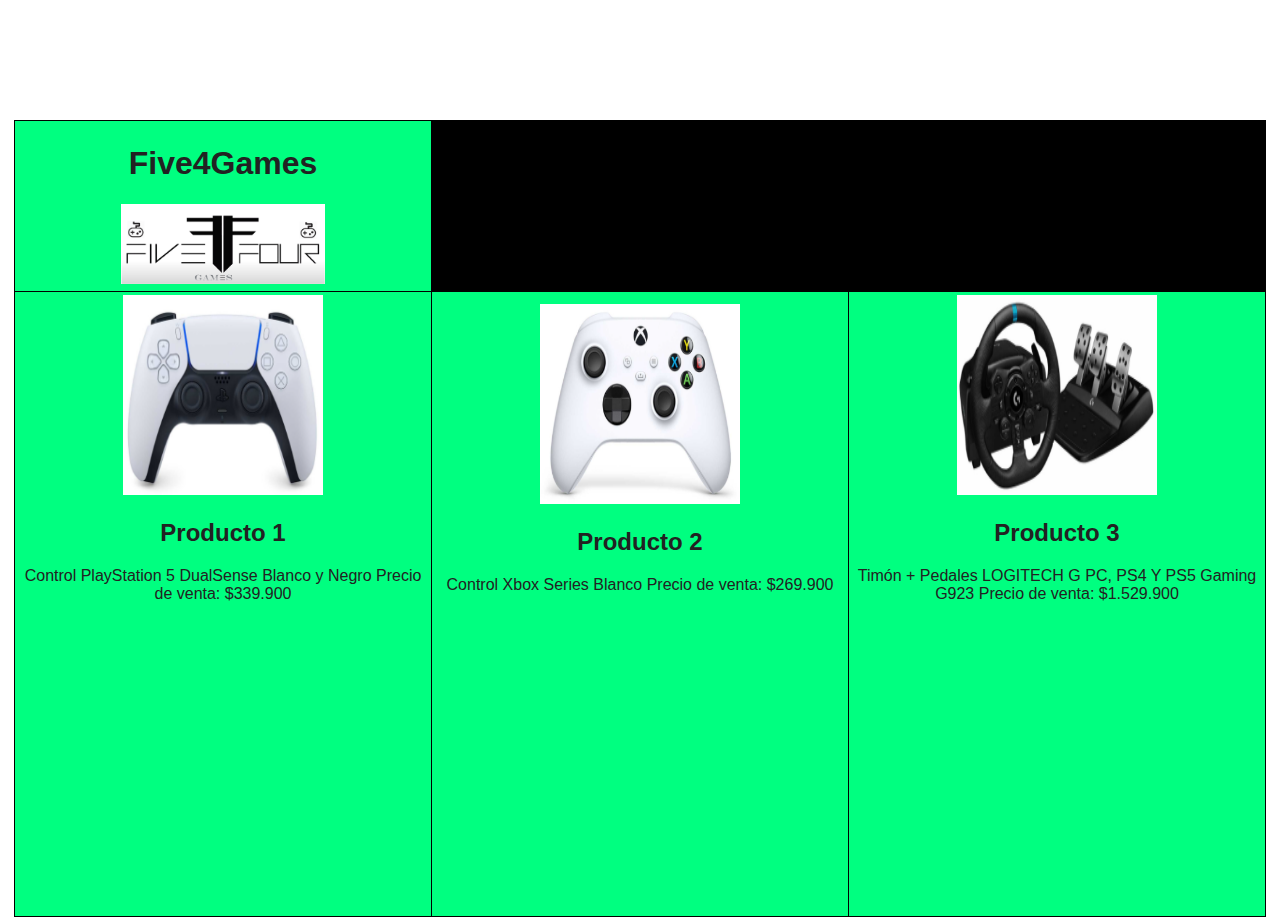
==== Catalogo_Controles_Accesorios.html @ cb6258d3 "Se realiza pagina de catalogo de productos de juegos, membresias y accesorios" ====
<!DOCTYPE html>
<html lang="en">
<head>
    <meta charset="UTF-8">
    <meta http-equiv="X-UA-Compatible" content="IE=edge">
    <meta name="viewport" content="width=device-width, initial-scale=1.0">
    <title>Five4Games.com</title>
    <link rel="icon" type="images/ico" href="https://ibb.co/5kzqRjb">
    <link rel="stylesheet" href="styles.css">
</head>
<body>
    <table width="778" cellspacing="1" cellpadding="3" border="0" bgcolor="#000000" align="center">
                
        <tr>
            <td width=200 align=center bgcolor="#00FF80"><h1>Five4Games</h1><img class="logo-container__site-logo" src="img/Logo Five Four Games OK.png" alt="Five4Games"></td>
        </tr>   
        <tr>
            
            <article class="services-info">
                <td width=200 height= 600 align=center bgcolor="#00FF80"> <a href=""></a>

                    <img class="services-info__products" src="img/Control PLAYSTATION PS5 DualSense Blanco y Negro.png" alt="">
                    <h2 class="services-info__title">Producto 1</h2>
                    <p class="services-info__text">
                        Control PlayStation 5 DualSense Blanco y Negro
                        Precio de venta: $339.900   
                    </p>
                    <iframe width="410" height="290" src="https://www.youtube.com/embed/SebzB8W3bVU" title="YouTube video player" frameborder="0" allow="accelerometer; autoplay; clipboard-write; encrypted-media; gyroscope; picture-in-picture" allowfullscreen></iframe>
                    
                </td>
                
            </article>
            <article class="services-info">
                <td width=200 height= 600 align=center bgcolor="#00FF80"> <a href=""></a>

                    <img class="services-info__products" src="img/Control Inalámbrico XBOX Series Blanco.png" alt="">
                    <h2 class="services-info__title">Producto 2</h2>
                    <p class="services-info__text">
                        Control Xbox Series Blanco
                        Precio de venta: $269.900 
                    </p> 
                    <iframe width="410" height="290" src="https://www.youtube.com/embed/ykPVkuhFh68" title="YouTube video player" frameborder="0" allow="accelerometer; autoplay; clipboard-write; encrypted-media; gyroscope; picture-in-picture" allowfullscreen></iframe>               
                </td>
                
            </article>

            <article class="services-info">
                <td width=200 height= 600 align=center bgcolor="#00FF80"> <a href=""></a>

                    <img class="services-info__products" src="img/Timón + Pedales LOGITECH G PC, PS4 Y PS5 Gaming G923.png" alt="">
                    <h2 class="services-info__title">Producto 3</h2>
                    <p class="services-info__text">
                        Timón + Pedales LOGITECH G PC, PS4 Y PS5 Gaming G923
                        Precio de venta: $1.529.900
                    </p>
                    <iframe width="410" height="290" src="https://www.youtube.com/embed/oWEVSHda1m4" title="YouTube video player" frameborder="0" allow="accelerometer; autoplay; clipboard-write; encrypted-media; gyroscope; picture-in-picture" allowfullscreen></iframe>
                </td>
                
            </article>
          
           
                        
        </tr>


    </table>
        
</body>
</html>
---- styles.css ----
* {
            box-sizing: border-box;
            font-family: 'Segoe UI', Tahoma, Geneva, Verdana, sans-serif;
        }

        body {
            max-width: 1400px;
            min-width: 375px;
            margin-right: auto;
            margin-left: auto;
            margin-top: 0;
            margin-bottom: 0;
            color: #222222;
        }

        .header-section {
            margin-bottom: 100px;
        }

        .header-container{
            display: flex;
            flex-wrap: wrap;
            justify-content: space-around;
            text-align: center;

        }

        .site-title {
            width: 30%;
        }

        .site-nav {
            width: 40%;
            display: flex;
            justify-content: space-around;
            align-items: center;
        }

        .site-nav>a {
            color: inherit;
            text-decoration: none;
        }

        .site-nav>a:hover {
            text-decoration: underline;
            font-weight: bold;
        }

        .logo-container {
            width: 30%;
        }

        .logo-container__site-logo {
            height: 80px;
        }

        .banner {
            width: 100%;
        }

        .banner>img {
            width: 100%;
            height: 400px;
            max-width: 1400px;
            object-fit: cover;
        }

        .services-section,
        .seccion-noticias,
        .seccion-equipo {
            display: flex;
            margin-bottom: 100px;
        }

        .seccion-noticias,
        .header-container{
            background-color: #f7f7f7

        }

        .seccion-noticias {
            flex-wrap: wrap;
        }

        .services-info {
            padding: 20px;
            text-align: center;
        }

        .news-info {
            width: 50%;
            padding: 20px;
        }

        .news-header {
            display: flex;
            justify-content: space-around;
        }

        .news-info__title {
            align-self: center;
        }

        .seccion-pie {
            background-color: #25294f;
            height: 200px;
            display: flex;
            color: white;
            justify-content: space-evenly;
        }

        .services-info__imagen {
            border-radius: 50%;
            margin-right: auto;
            margin-left: auto;
            width: 300px;
            height: 200px;
        }

        .services-info__products {
            border-radius: 0%;
            margin-right: auto;
            margin-left: auto;
            width: 200px;
            height: 200px;
        }

        .team-info{
            width: 25%;
            padding: 15px;
        }

        .team-info__imagen{
            display: block;
            margin-right: auto;
            margin-left: auto;
        }
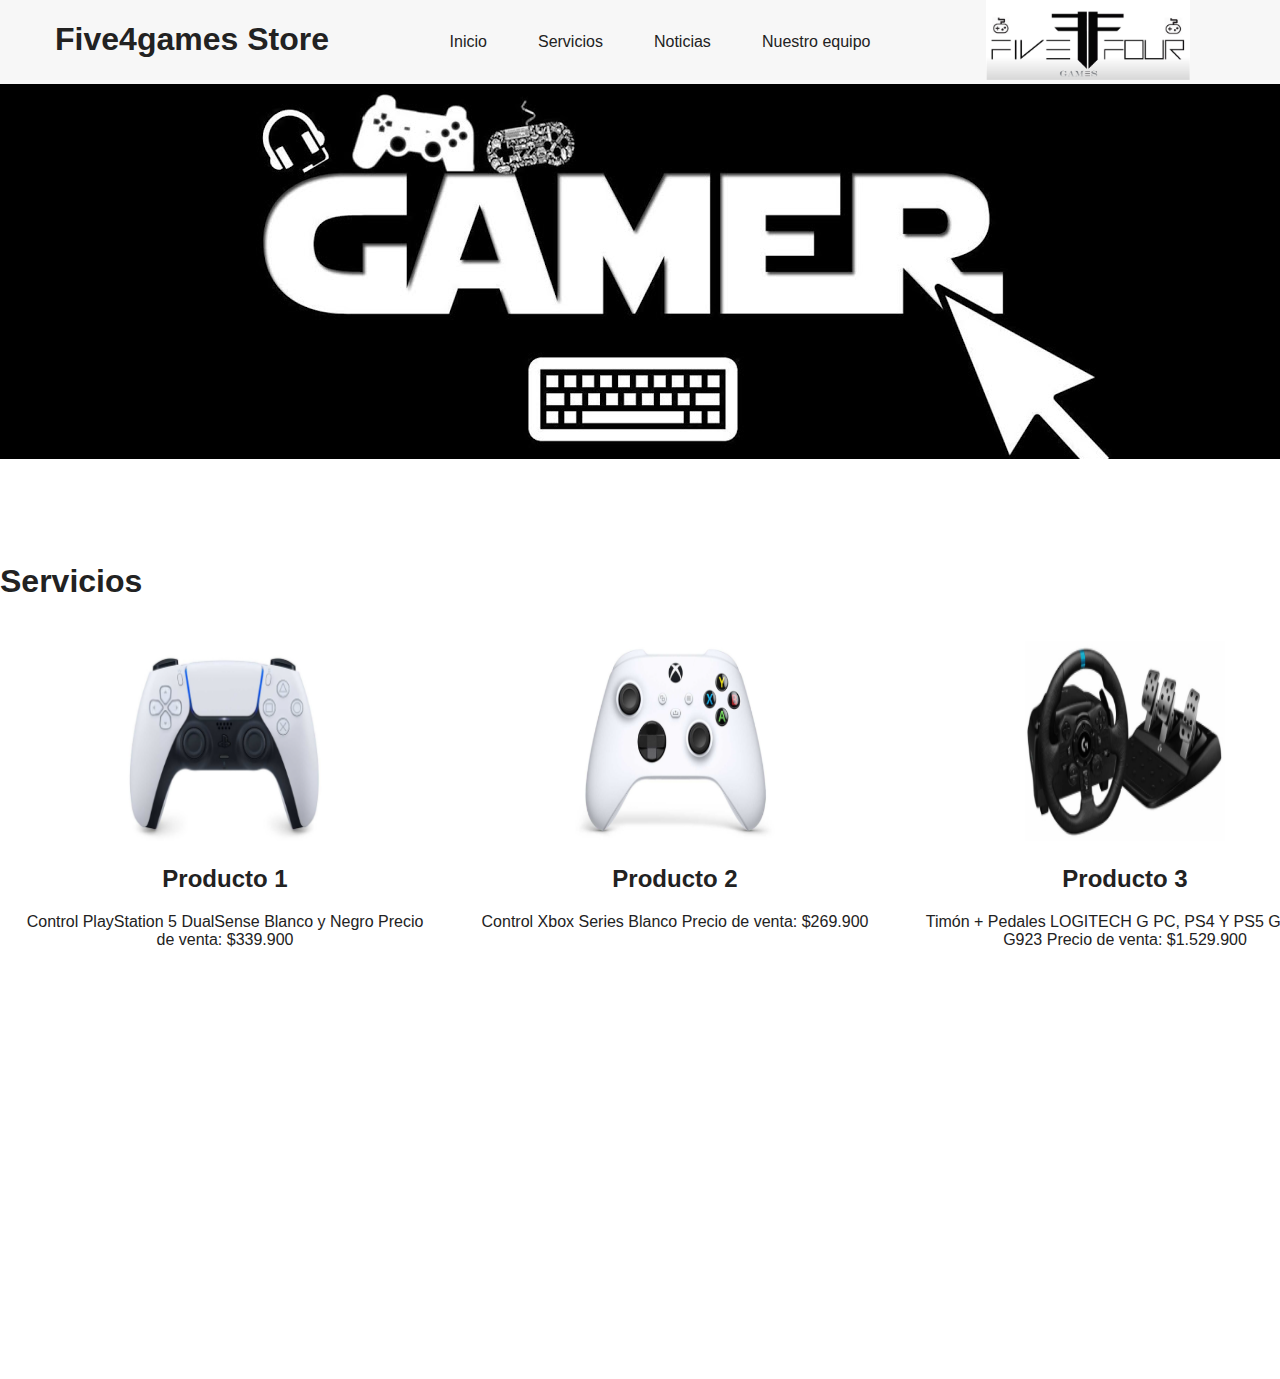
==== commit 7a6e8296: "Se realizo nuevo diseño en pagina web y catalogos de los servicios ofrecidos" ====
--- a/Catalogo_Controles_Accesorios.html
+++ b/Catalogo_Controles_Accesorios.html
@@ -1,5 +1,5 @@
 <!DOCTYPE html>
-<html lang="en">
+<html lang="sp">
 <head>
     <meta charset="UTF-8">
     <meta http-equiv="X-UA-Compatible" content="IE=edge">
@@ -9,61 +9,75 @@
     <link rel="stylesheet" href="styles.css">
 </head>
 <body>
-    <table width="778" cellspacing="1" cellpadding="3" border="0" bgcolor="#000000" align="center">
-                
-        <tr>
-            <td width=200 align=center bgcolor="#00FF80"><h1>Five4Games</h1><img class="logo-container__site-logo" src="img/Logo Five Four Games OK.png" alt="Five4Games"></td>
-        </tr>   
-        <tr>
-            
-            <article class="services-info">
-                <td width=200 height= 600 align=center bgcolor="#00FF80"> <a href=""></a>
+<!-- inicio encabezado del sitio -->
+<div class="header-section">
+    <div class="header-container">
 
-                    <img class="services-info__products" src="img/Control PLAYSTATION PS5 DualSense Blanco y Negro.png" alt="">
-                    <h2 class="services-info__title">Producto 1</h2>
-                    <p class="services-info__text">
-                        Control PlayStation 5 DualSense Blanco y Negro
-                        Precio de venta: $339.900   
-                    </p>
-                    <iframe width="410" height="290" src="https://www.youtube.com/embed/SebzB8W3bVU" title="YouTube video player" frameborder="0" allow="accelerometer; autoplay; clipboard-write; encrypted-media; gyroscope; picture-in-picture" allowfullscreen></iframe>
-                    
-                </td>
-                
-            </article>
-            <article class="services-info">
-                <td width=200 height= 600 align=center bgcolor="#00FF80"> <a href=""></a>
+        <div class="site-title">
+            <h1>Five4games Store</h1>
+        </div>
+        
+        <!-- Inicio menú navegación -->
+        <ul class="site-nav">
+            <a href="#">Inicio</a>
+            <a href="#services">Servicios</a>
+            <a href="#news">Noticias</a>
+            <a href="#team">Nuestro equipo</a>
+        </ul>
+        <!-- Fin menú navegación -->
 
-                    <img class="services-info__products" src="img/Control Inalámbrico XBOX Series Blanco.png" alt="">
-                    <h2 class="services-info__title">Producto 2</h2>
-                    <p class="services-info__text">
-                        Control Xbox Series Blanco
-                        Precio de venta: $269.900 
-                    </p> 
-                    <iframe width="410" height="290" src="https://www.youtube.com/embed/ykPVkuhFh68" title="YouTube video player" frameborder="0" allow="accelerometer; autoplay; clipboard-write; encrypted-media; gyroscope; picture-in-picture" allowfullscreen></iframe>               
-                </td>
-                
-            </article>
-
-            <article class="services-info">
-                <td width=200 height= 600 align=center bgcolor="#00FF80"> <a href=""></a>
-
-                    <img class="services-info__products" src="img/Timón + Pedales LOGITECH G PC, PS4 Y PS5 Gaming G923.png" alt="">
-                    <h2 class="services-info__title">Producto 3</h2>
-                    <p class="services-info__text">
-                        Timón + Pedales LOGITECH G PC, PS4 Y PS5 Gaming G923
-                        Precio de venta: $1.529.900
-                    </p>
-                    <iframe width="410" height="290" src="https://www.youtube.com/embed/oWEVSHda1m4" title="YouTube video player" frameborder="0" allow="accelerometer; autoplay; clipboard-write; encrypted-media; gyroscope; picture-in-picture" allowfullscreen></iframe>
-                </td>
-                
-            </article>
-          
-           
-                        
-        </tr>
+        
+        
+        <div class="logo-container">
+            <img class="logo-container__site-logo" src="img/Logo Five Four Games OK.png" alt="Logo Five Four Games OK">
+        </div>
+    </div>
+        
+    <div class="banner">
+        <img src="img/Banner.jpg" alt="">
+    </div>
+</div>
+<!-- fin encabezado del sitio -->
 
 
-    </table>
-        
+<!-- inicio contenido principal -->
+<div>
+
+
+    <h1>Servicios</h1>
+    <!-- inicio sección de servicios -->
+    <div id="servicios" class="services-section">
+        <article class="services-info">
+            <img class="services-info__products" src="img/Control PLAYSTATION PS5 DualSense Blanco y Negro.png" alt="">
+            <h2 class="services-info__title">Producto 1</h2>
+            <p class="services-info__text">
+                Control PlayStation 5 DualSense Blanco y Negro
+                Precio de venta: $339.900 
+            </p>
+            <iframe width="410" height="290" src="https://www.youtube.com/embed/SebzB8W3bVU" title="YouTube video player" frameborder="0" allow="accelerometer; autoplay; clipboard-write; encrypted-media; gyroscope; picture-in-picture" allowfullscreen></iframe>
+        </article>
+
+        <article class="services-info">
+            <img class="services-info__products" src="img/Control Inalámbrico XBOX Series Blanco.png" alt="">
+            <h2 class="services-info__title">Producto 2</h2>
+            <p class="services-info__text">
+                Control Xbox Series Blanco
+                Precio de venta: $269.900
+            </p>
+            <iframe width="410" height="290" src="https://www.youtube.com/embed/ykPVkuhFh68" title="YouTube video player" frameborder="0" allow="accelerometer; autoplay; clipboard-write; encrypted-media; gyroscope; picture-in-picture" allowfullscreen></iframe>
+        </article>
+        </article>
+        <article class="services-info">
+            <img class="services-info__products" src="img/Timón + Pedales LOGITECH G PC, PS4 Y PS5 Gaming G923.png" alt="">
+            <h2 class="services-info__title">Producto 3</h2>
+            <p class="services-info__text">
+                Timón + Pedales LOGITECH G PC, PS4 Y PS5 Gaming G923
+                Precio de venta: $1.529.900 
+            </p>
+            <iframe width="410" height="290" src="https://www.youtube.com/embed/oWEVSHda1m4" title="YouTube video player" frameborder="0" allow="accelerometer; autoplay; clipboard-write; encrypted-media; gyroscope; picture-in-picture" allowfullscreen></iframe>
+        </article>
+    </div>
+    <!-- fin sección de servicios -->
+       
 </body>
-</html>+</html>
--- a/styles.css
+++ b/styles.css
@@ -60,7 +60,7 @@
 
         .banner>img {
             width: 100%;
-            height: 400px;
+            height: 375px;
             max-width: 1400px;
             object-fit: cover;
         }
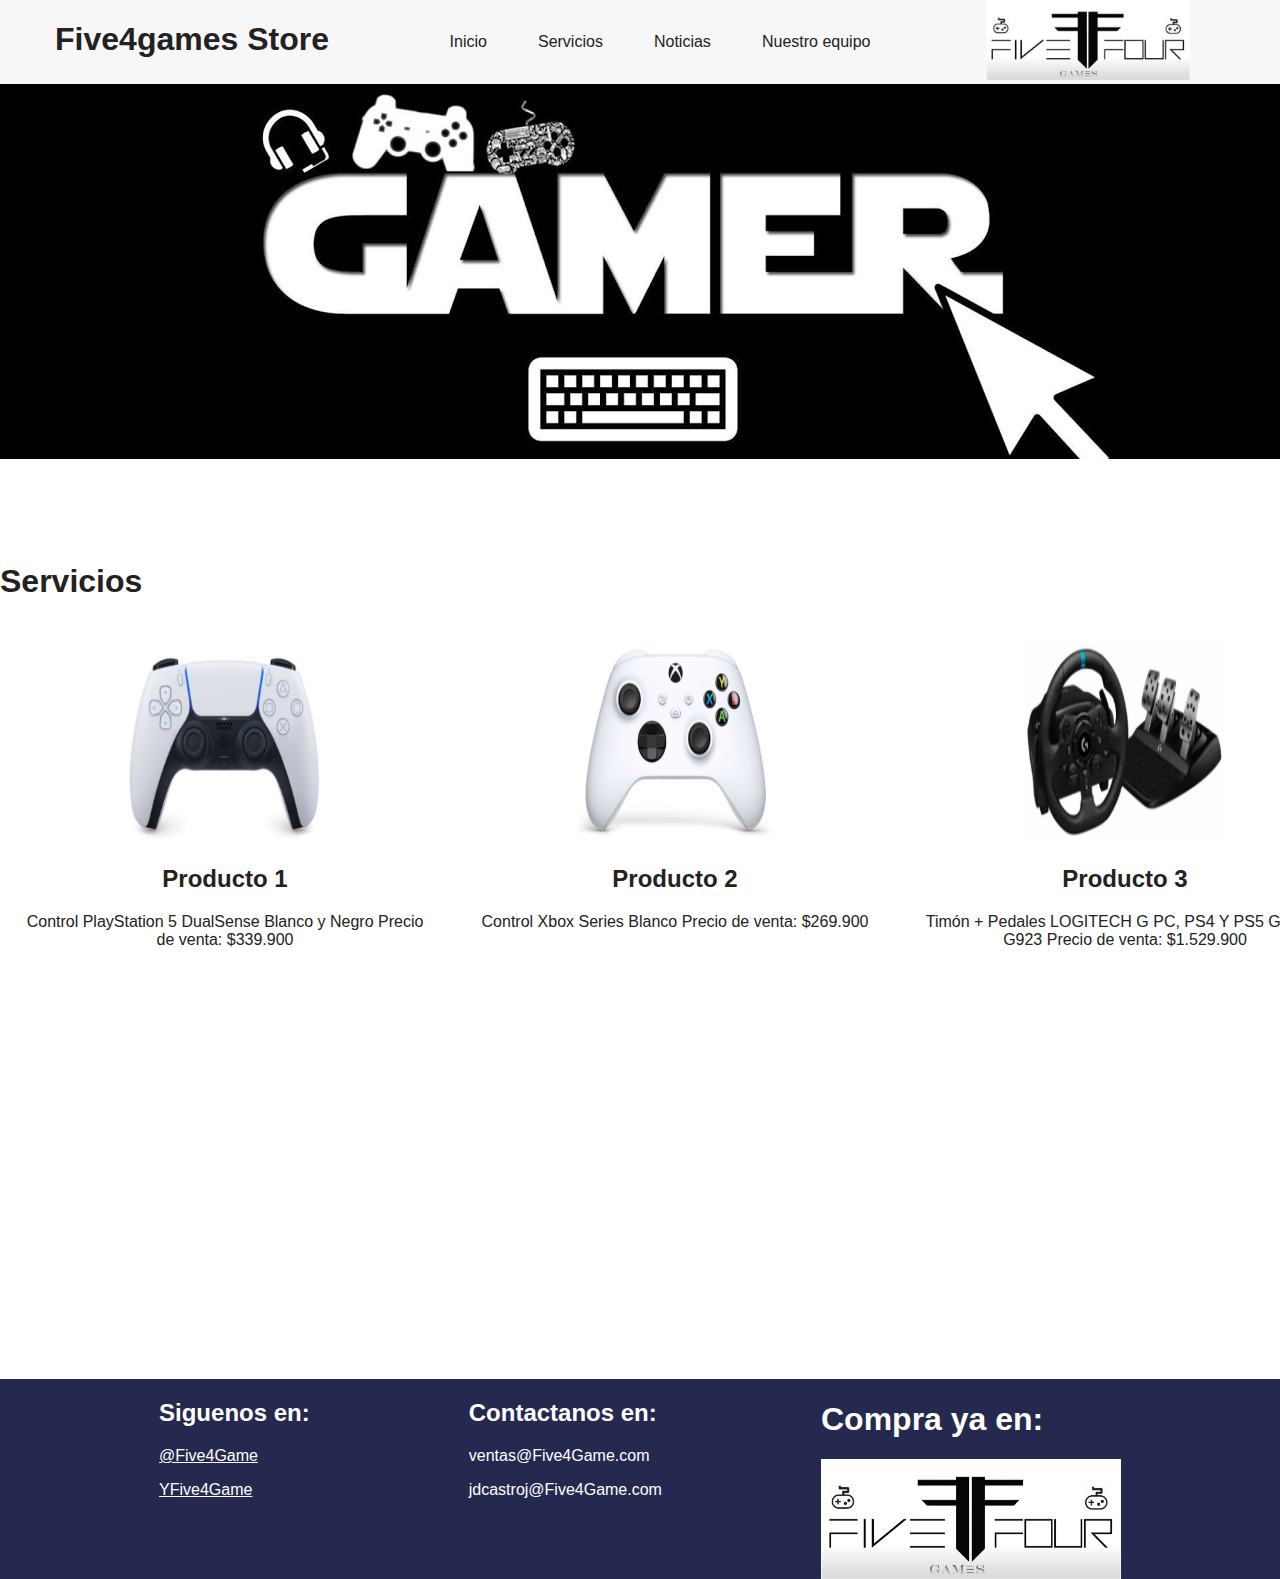
==== commit 38f84dda: "Se realiza integración en la pagina principal de modulo de participantes y pie de pagina" ====
--- a/Catalogo_Controles_Accesorios.html
+++ b/Catalogo_Controles_Accesorios.html
@@ -42,8 +42,6 @@
 
 <!-- inicio contenido principal -->
 <div>
-
-
     <h1>Servicios</h1>
     <!-- inicio sección de servicios -->
     <div id="servicios" class="services-section">
@@ -78,6 +76,26 @@
         </article>
     </div>
     <!-- fin sección de servicios -->
-       
-</body>
+    <!-- Inicio pie del sitio -->
+    <footer>
+        <div class="seccion-pie">
+            <article>
+                <h2>Siguenos en: </h2>
+                <p ><a href="https://twitter.com/Five4Game" target="blank" style="color:#FFFF;"> @Five4Game</a> <br/></p>
+                <p><a href="https://www.youtube.com/watch?v=CzMaLB9j_iI" target="blank" style="color:#FFFF;"> YFive4Game</a> <br/></p>
+            </article>
+             <article>
+                <h2>Contactanos en: </h2>
+                <p>ventas@Five4Game.com</p>
+                <p>jdcastroj@Five4Game.com</p>
+            </article>
+            <article>
+                <h1>Compra ya en:</h1>
+                <IMG SRC="img/Five.jpeg" ALIGN=LEFT  width="300" height="120" >
+                
+            </article>
+        </div>
+    </footer>
+    <!-- fin pie del sitio -->
+</div>
 </html>
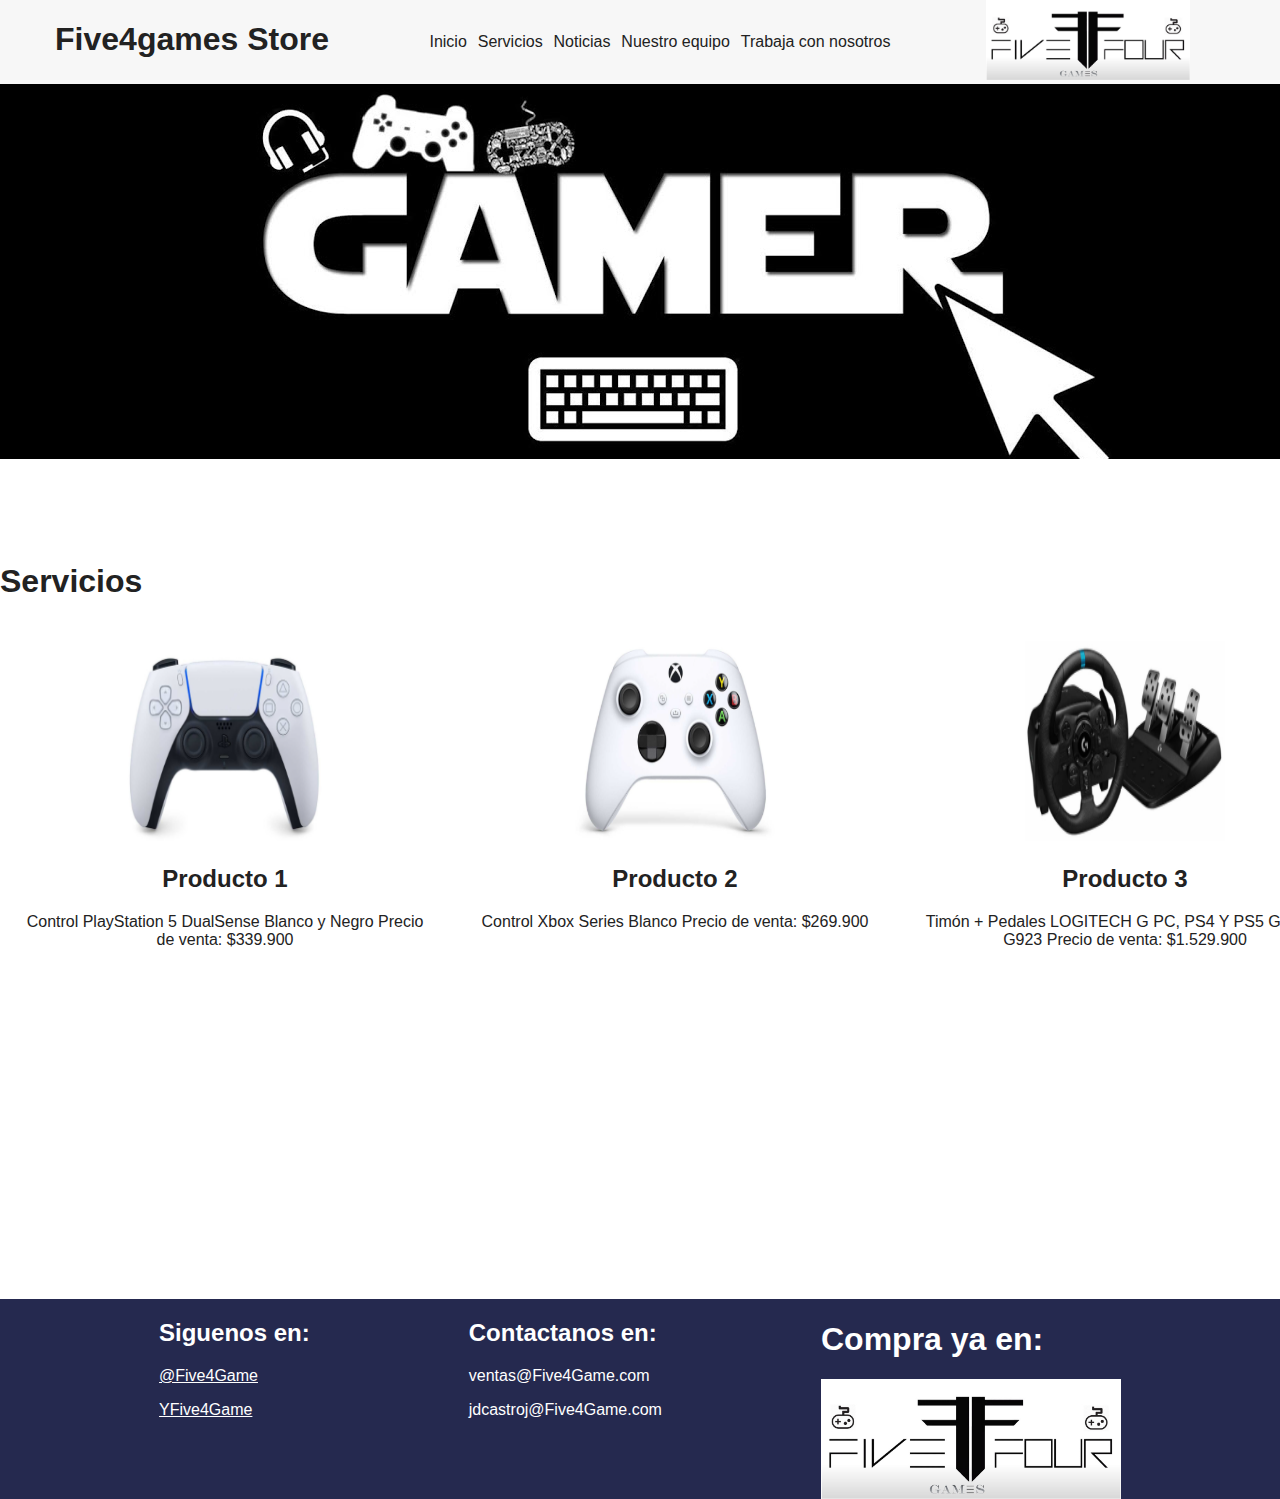
==== commit 8cb9a4e2: "Cargue de secciones Trabaje con Nosotros y redirecciones de las sesiones dentro de la pagina" ====
--- a/Catalogo_Controles_Accesorios.html
+++ b/Catalogo_Controles_Accesorios.html
@@ -23,6 +23,7 @@
             <a href="#services">Servicios</a>
             <a href="#news">Noticias</a>
             <a href="#team">Nuestro equipo</a>
+            <a href="#recruit">Trabaja con nosotros</a>
         </ul>
         <!-- Fin menú navegación -->
 
@@ -44,7 +45,7 @@
 <div>
     <h1>Servicios</h1>
     <!-- inicio sección de servicios -->
-    <div id="servicios" class="services-section">
+    <div id="services" class="services-section">
         <article class="services-info">
             <img class="services-info__products" src="img/Control PLAYSTATION PS5 DualSense Blanco y Negro.png" alt="">
             <h2 class="services-info__title">Producto 1</h2>
--- a/styles.css
+++ b/styles.css
@@ -69,7 +69,7 @@
         .seccion-noticias,
         .seccion-equipo {
             display: flex;
-            margin-bottom: 100px;
+            margin-bottom: 20px;
         }
 
         .seccion-noticias,
